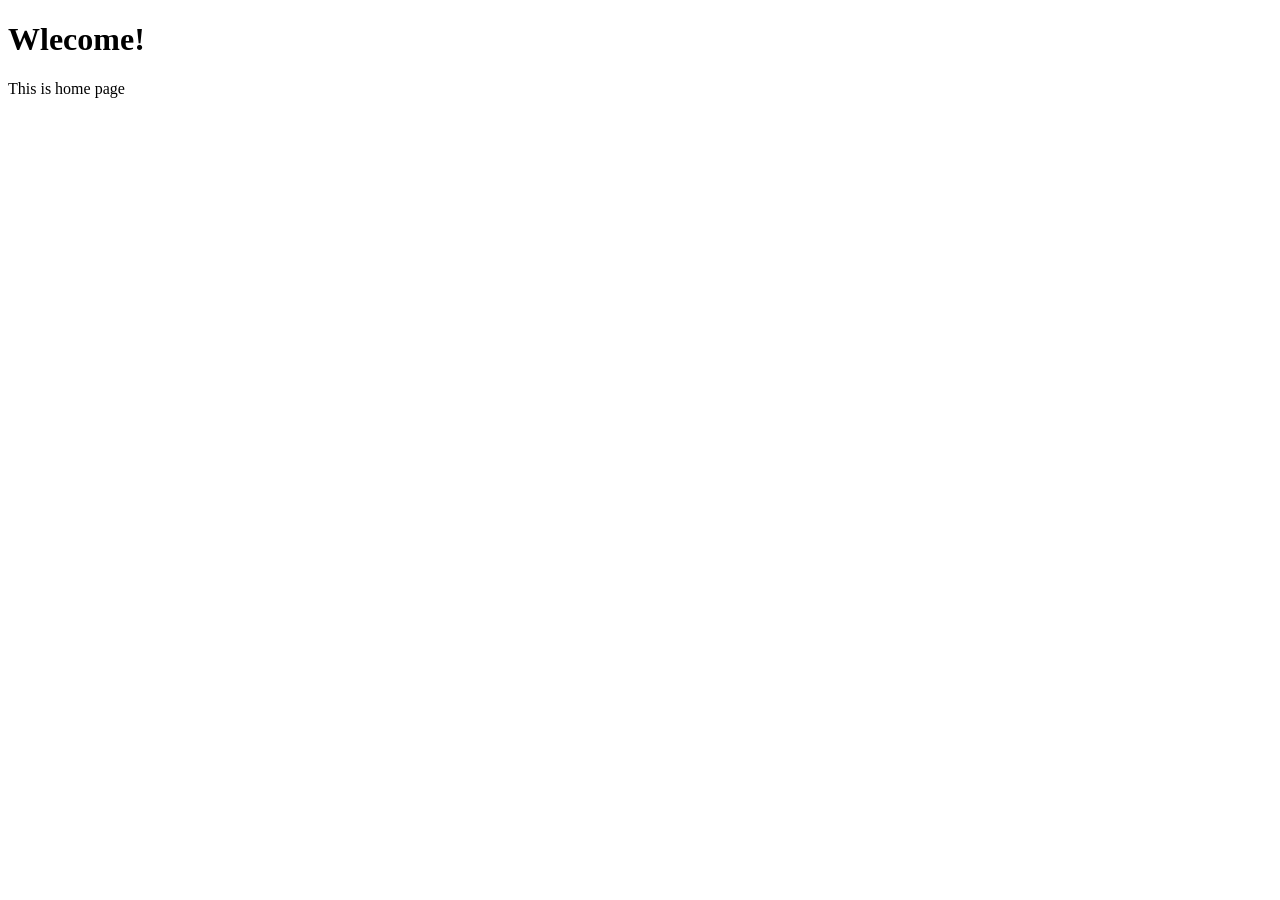
==== index.html @ 87ec90ff "name changed" ====
<!DOCTYPE html>
<html lang="en">
<head>
    <meta charset="UTF-8">
    <meta name="viewport" content="width=device-width, initial-scale=1.0">
    <title>Document</title>
</head>
<body>
    <h1>Wlecome!</h1>
    <p>This is home page</p>
</body>
</html>
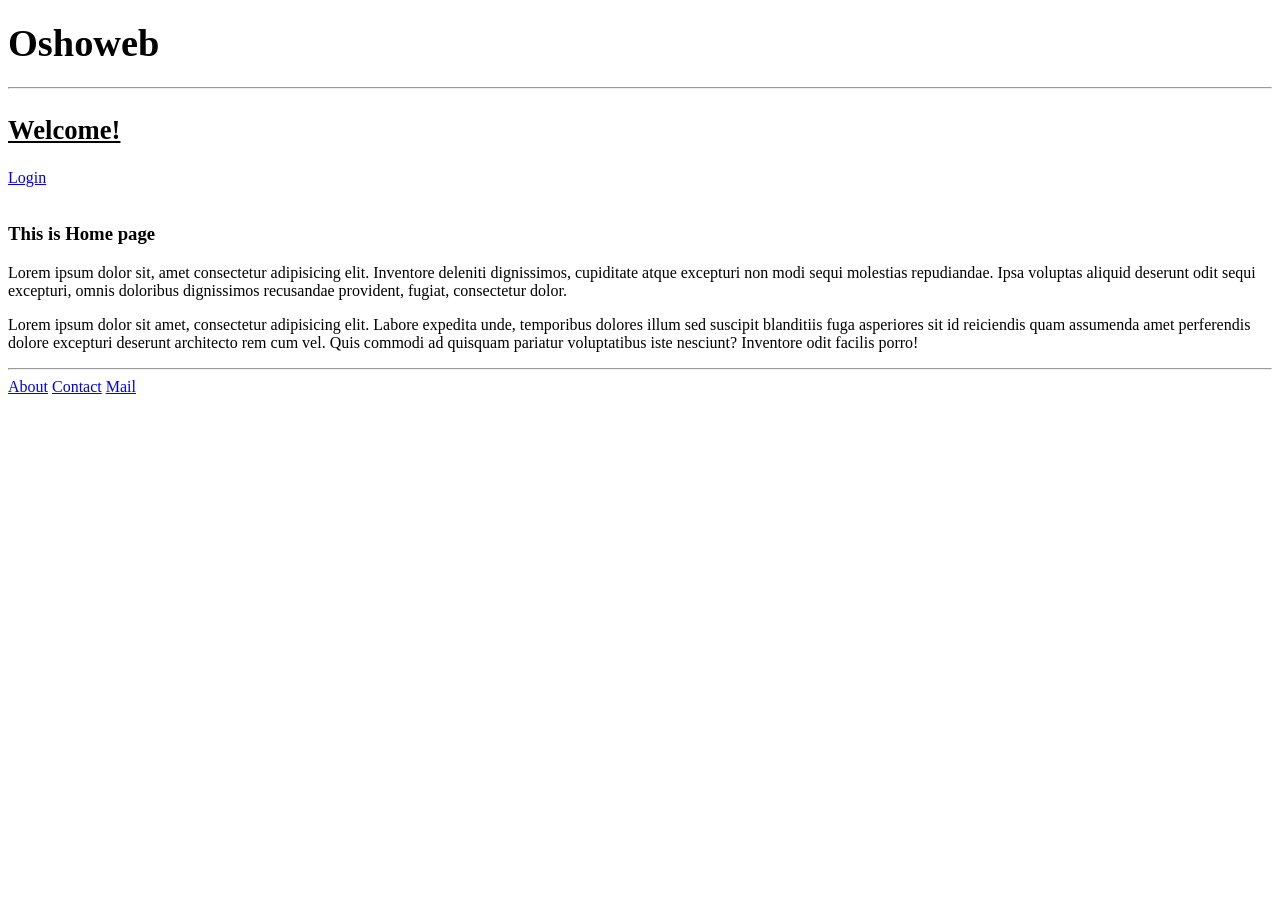
==== commit 3306fc98: "about tab added" ====
--- a/index.html
+++ b/index.html
@@ -1,12 +1,50 @@
-<!DOCTYPE html>
+<!doctype html>
 <html lang="en">
-<head>
-    <meta charset="UTF-8">
-    <meta name="viewport" content="width=device-width, initial-scale=1.0">
-    <title>Document</title>
-</head>
-<body>
-    <h1>Wlecome!</h1>
-    <p>This is home page</p>
-</body>
+    <head>
+        <meta charset="UTF-8" />
+        <meta name="viewport" content="width=device-width, initial-scale=1.0" />
+        <title>Website</title>
+        <meta name="viewport" content="width=device-width, initial-scale=1.0" />
+        <link rel="stylesheet" href="style.css" />
+    </head>
+    <body>
+        <header>
+            <h1 id="v1"><big>Oshoweb</big></h1>
+            <hr />
+            <h1>
+                <small><u>Welcome!</u></small>
+            </h1>
+            <div>
+                <nav>
+                    <a href="Oshocode.html">Login</a>
+                </nav>
+            </div>
+        </header>
+        <main>
+            <br>
+            <p><h3>This is Home page</h3>
+                Lorem ipsum dolor sit, amet consectetur adipisicing elit.
+                Inventore deleniti dignissimos, cupiditate atque excepturi non
+                modi sequi molestias repudiandae. Ipsa voluptas aliquid deserunt
+                odit sequi excepturi, omnis doloribus dignissimos recusandae
+                provident, fugiat, consectetur dolor.
+            </p>
+            <p>
+                Lorem ipsum dolor sit amet, consectetur adipisicing elit. Labore
+                expedita unde, temporibus dolores illum sed suscipit blanditiis
+                fuga asperiores sit id reiciendis quam assumenda amet
+                perferendis dolore excepturi deserunt architecto rem cum vel.
+                Quis commodi ad quisquam pariatur voluptatibus iste nesciunt?
+                Inventore odit facilis porro!
+            </p>
+            <hr />
+        </main>
+        <footer>
+            <nav>
+                <a href="Oshoabout.html">About</a>
+                <a href="tel:+917877125534#d23b3b">Contact</a>
+                <a href="mailto: 19coronaxcovid19@gmail.comm">Mail</a>
+            </nav>
+        </footer>
+    </body>
 </html>
